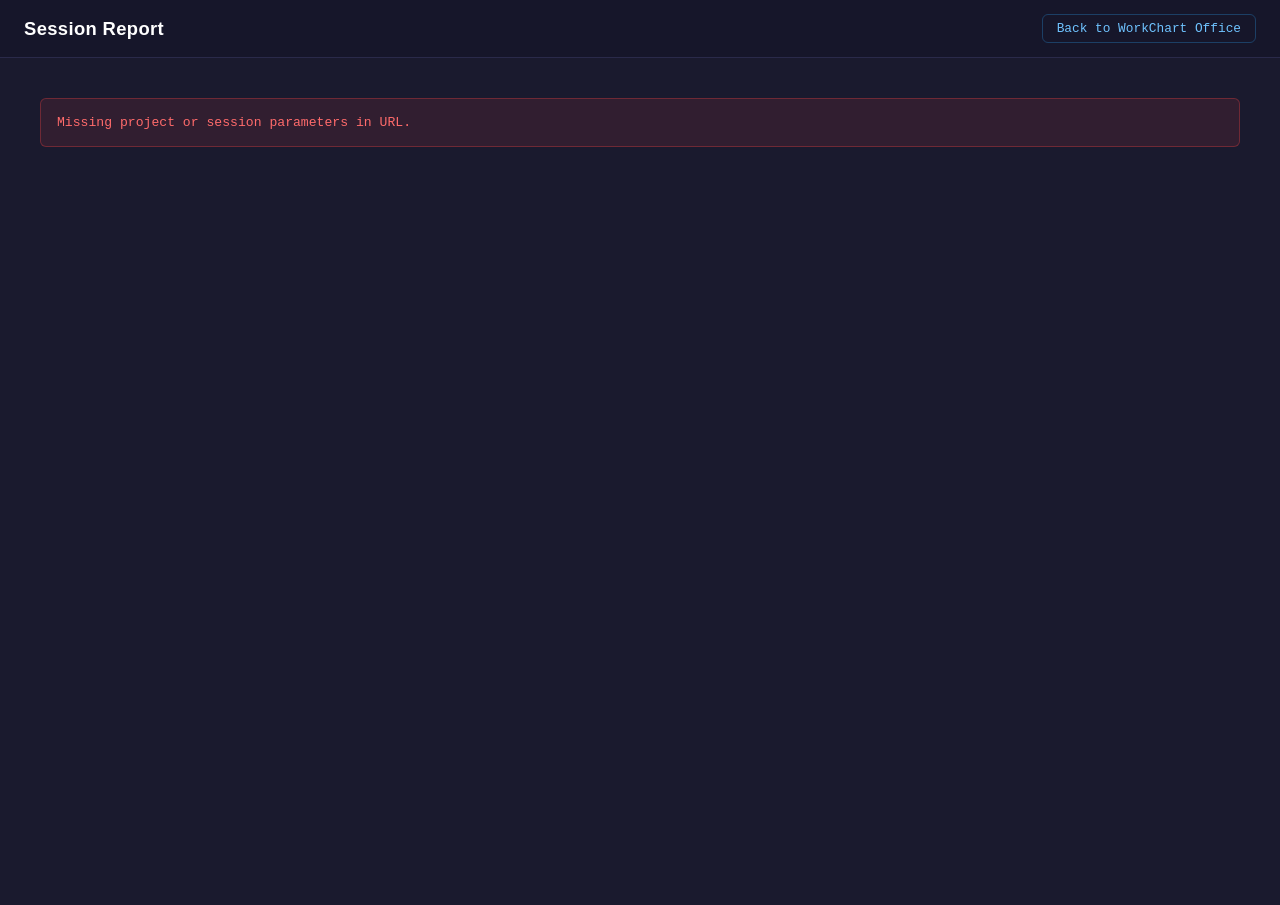
==== report.html @ eb904dc8 "feat: add session report page with transcript processing and AI summary generation - Implemented rep" ====
<!DOCTYPE html>
<html lang="en">
<head>
    <meta charset="UTF-8">
    <meta name="viewport" content="width=device-width, initial-scale=1.0">
    <title>Session Report — WorkChart Office</title>
    <link rel="stylesheet" href="css/report.css">
</head>
<body>
    <header id="report-header">
        <h1 id="report-title">Session Report</h1>
        <a href="/" class="back-link">Back to WorkChart Office</a>
    </header>

    <main id="report-main">
        <aside id="left-panel">
            <section id="session-info" class="panel-section">
                <h2 class="section-title">Session Info</h2>
                <div id="session-info-fields" class="field-list">
                    <div class="loading-placeholder">Loading...</div>
                </div>
            </section>

            <section id="agent-catalog" class="panel-section">
                <h2 class="section-title">Agent Catalog</h2>
                <div id="agent-catalog-list">
                    <div class="loading-placeholder">Loading...</div>
                </div>
            </section>
        </aside>

        <div id="right-panel">
            <section id="executive-summary" class="report-section">
                <h2 class="section-title">Executive Summary</h2>
                <div id="summary-content">
                    <div class="loading-placeholder summary-loading">
                        <div class="loading-dots">
                            <span></span><span></span><span></span>
                        </div>
                        Generating summary...
                    </div>
                </div>
            </section>

            <section id="timeline-section" class="report-section">
                <h2 class="section-title">Timeline</h2>
                <div id="timeline-content">
                    <div class="loading-placeholder">Loading...</div>
                </div>
            </section>

            <section id="comparison-section" class="report-section">
                <h2 class="section-title">Human vs AI Comparison</h2>
                <div id="comparison-content">
                    <div class="loading-placeholder">Loading...</div>
                </div>
            </section>
        </div>
    </main>

    <script type="module" src="js/report.js"></script>
</body>
</html>
---- css/report.css ----
/* ============================================================
   WorkChart Office — Session Report Styles
   Dark theme, two-column layout for session reports.
   ============================================================ */

/* ---------- Reset & Base ---------- */
*, *::before, *::after {
    box-sizing: border-box;
    margin: 0;
    padding: 0;
}

html, body {
    height: 100%;
    font-family: -apple-system, BlinkMacSystemFont, 'Segoe UI', Roboto, Oxygen,
        Ubuntu, Cantarell, sans-serif;
    background-color: #1a1a2e;
    color: #e0e0e0;
}

/* ---------- Header ---------- */
#report-header {
    display: flex;
    align-items: center;
    justify-content: space-between;
    padding: 14px 24px;
    background-color: #16162a;
    border-bottom: 1px solid #2a2a4a;
}

#report-title {
    font-size: 1.15rem;
    font-weight: 600;
    color: #ffffff;
    letter-spacing: 0.02em;
}

.back-link {
    font-family: 'Consolas', 'Monaco', 'Courier New', monospace;
    font-size: 0.8rem;
    color: #6fc3ff;
    text-decoration: none;
    padding: 6px 14px;
    border: 1px solid rgba(42, 140, 212, 0.35);
    border-radius: 6px;
    transition: background-color 0.2s, border-color 0.2s;
}

.back-link:hover {
    background-color: rgba(42, 140, 212, 0.12);
    border-color: rgba(42, 140, 212, 0.6);
}

/* ---------- Main Layout ---------- */
#report-main {
    display: grid;
    grid-template-columns: 320px 1fr;
    gap: 0;
    min-height: calc(100vh - 53px);
}

/* ---------- Left Panel ---------- */
#left-panel {
    background-color: #16162a;
    border-right: 1px solid #2a2a4a;
    overflow-y: auto;
    padding: 20px;
    display: flex;
    flex-direction: column;
    gap: 24px;
}

/* ---------- Right Panel ---------- */
#right-panel {
    overflow-y: auto;
    padding: 24px 32px;
    display: flex;
    flex-direction: column;
    gap: 28px;
}

/* ---------- Section Titles ---------- */
.section-title {
    font-family: 'Consolas', 'Monaco', 'Courier New', monospace;
    font-size: 0.75rem;
    font-weight: 600;
    color: #6b7b8d;
    text-transform: uppercase;
    letter-spacing: 0.05em;
    margin-bottom: 12px;
    padding-bottom: 8px;
    border-bottom: 1px solid #2a2a4a;
}

/* ---------- Panel Sections ---------- */
.panel-section {
    display: flex;
    flex-direction: column;
}

/* ---------- Field List ---------- */
.field-list {
    display: flex;
    flex-direction: column;
    gap: 10px;
}

.field-row {
    display: flex;
    justify-content: space-between;
    align-items: baseline;
    gap: 8px;
}

.field-label {
    font-family: 'Consolas', 'Monaco', 'Courier New', monospace;
    font-size: 0.78rem;
    color: #6b7b8d;
    flex-shrink: 0;
}

.field-value {
    font-family: 'Consolas', 'Monaco', 'Courier New', monospace;
    font-size: 0.82rem;
    color: #e0e0e0;
    text-align: right;
    word-break: break-word;
}

/* ---------- Loading Placeholder ---------- */
.loading-placeholder {
    font-family: 'Consolas', 'Monaco', 'Courier New', monospace;
    font-size: 0.8rem;
    color: #555577;
    padding: 12px 0;
}

.summary-loading {
    display: flex;
    align-items: center;
    gap: 12px;
}

.loading-dots {
    display: flex;
    gap: 4px;
}

.loading-dots span {
    width: 6px;
    height: 6px;
    border-radius: 50%;
    background-color: #00ff88;
    opacity: 0.3;
    animation: dot-pulse 1.4s ease-in-out infinite;
}

.loading-dots span:nth-child(2) {
    animation-delay: 0.2s;
}

.loading-dots span:nth-child(3) {
    animation-delay: 0.4s;
}

@keyframes dot-pulse {
    0%, 80%, 100% { opacity: 0.3; transform: scale(1); }
    40% { opacity: 1; transform: scale(1.3); }
}

/* ---------- Agent Catalog ---------- */
.agent-card {
    background-color: rgba(255, 255, 255, 0.03);
    border: 1px solid #2a2a4a;
    border-radius: 6px;
    padding: 12px;
    margin-bottom: 8px;
}

.agent-card-header {
    display: flex;
    align-items: center;
    gap: 8px;
    margin-bottom: 6px;
}

.agent-card-icon {
    width: 20px;
    height: 20px;
    border-radius: 4px;
    display: flex;
    align-items: center;
    justify-content: center;
    font-size: 0.7rem;
    flex-shrink: 0;
}

.agent-card-icon.main {
    background-color: rgba(0, 255, 136, 0.15);
    color: #00ff88;
}

.agent-card-icon.sub {
    background-color: rgba(255, 170, 0, 0.15);
    color: #ffaa00;
}

.agent-card-name {
    font-family: 'Consolas', 'Monaco', 'Courier New', monospace;
    font-size: 0.8rem;
    color: #e0e0e0;
    font-weight: 600;
}

.agent-card-desc {
    font-family: 'Consolas', 'Monaco', 'Courier New', monospace;
    font-size: 0.72rem;
    color: #888;
    line-height: 1.4;
    margin-bottom: 6px;
}

.agent-card-stats {
    display: flex;
    gap: 12px;
    font-family: 'Consolas', 'Monaco', 'Courier New', monospace;
    font-size: 0.7rem;
    color: #6b7b8d;
}

.agent-card-stats .stat-value {
    color: #aaa;
}

/* ---------- Executive Summary ---------- */
#summary-content {
    font-size: 0.9rem;
    line-height: 1.7;
    color: #ccc;
}

#summary-content p {
    margin-bottom: 12px;
}

.summary-fallback {
    font-family: 'Consolas', 'Monaco', 'Courier New', monospace;
    font-size: 0.82rem;
    color: #888;
    background-color: rgba(255, 255, 255, 0.03);
    border: 1px solid #2a2a4a;
    border-radius: 6px;
    padding: 16px;
}

.summary-fallback p {
    margin-bottom: 10px;
    line-height: 1.5;
}

.summary-fallback strong {
    color: #ccc;
}

.summary-fallback details {
    margin: 12px 0;
}

.summary-fallback summary {
    cursor: pointer;
    color: #6fc3ff;
    font-size: 0.8rem;
    margin-bottom: 8px;
}

.summary-fallback summary:hover {
    color: #99d4ff;
}

.fallback-instructions {
    background-color: rgba(0, 0, 0, 0.2);
    border: 1px solid #2a2a4a;
    border-radius: 4px;
    padding: 12px 16px;
    line-height: 1.7;
}

.fallback-instructions code {
    background-color: rgba(255, 255, 255, 0.08);
    color: #e0e0e0;
    padding: 2px 6px;
    border-radius: 3px;
    font-size: 0.78rem;
}

.fallback-instructions hr {
    border: none;
    border-top: 1px solid #2a2a4a;
    margin: 12px 0;
}

/* ---------- Timeline ---------- */
#timeline-content {
    display: flex;
    flex-direction: column;
    gap: 0;
}

.timeline-event {
    display: flex;
    align-items: flex-start;
    gap: 12px;
    padding: 8px 12px;
    border-left: 2px solid #2a2a4a;
    margin-left: 8px;
    transition: background-color 0.15s;
    cursor: pointer;
}

.timeline-event:hover {
    background-color: rgba(255, 255, 255, 0.03);
}

.timeline-event.expanded {
    background-color: rgba(255, 255, 255, 0.04);
}

.timeline-time {
    font-family: 'Consolas', 'Monaco', 'Courier New', monospace;
    font-size: 0.72rem;
    color: #555577;
    flex-shrink: 0;
    min-width: 70px;
}

.timeline-badge {
    flex-shrink: 0;
    padding: 1px 6px;
    border-radius: 3px;
    font-family: 'Consolas', 'Monaco', 'Courier New', monospace;
    font-size: 0.65rem;
    font-weight: 600;
    text-transform: uppercase;
}

.timeline-badge.user-prompt {
    background: rgba(100, 149, 237, 0.15);
    color: #6495ed;
}

.timeline-badge.tool-start {
    background: rgba(0, 255, 136, 0.15);
    color: #00ff88;
}

.timeline-badge.tool-end {
    background: rgba(0, 255, 136, 0.08);
    color: #4a9a6a;
}

.timeline-badge.subagent-spawn {
    background: rgba(255, 170, 0, 0.15);
    color: #ffaa00;
}

.timeline-badge.turn-complete {
    background: rgba(255, 255, 255, 0.06);
    color: #888;
}

.timeline-badge.ask-user {
    background: rgba(255, 170, 0, 0.2);
    color: #ffaa00;
}

.timeline-badge.assistant-text {
    background: rgba(255, 255, 255, 0.08);
    color: #ccc;
}

.timeline-badge.session-meta {
    background: rgba(100, 100, 200, 0.15);
    color: #9999cc;
}

.timeline-detail {
    font-family: 'Consolas', 'Monaco', 'Courier New', monospace;
    font-size: 0.75rem;
    color: #aaa;
    overflow: hidden;
    text-overflow: ellipsis;
    white-space: nowrap;
    flex: 1;
}

.timeline-event.expanded .timeline-detail {
    white-space: normal;
    word-break: break-word;
}

.timeline-agent-tag {
    font-family: 'Consolas', 'Monaco', 'Courier New', monospace;
    font-size: 0.6rem;
    color: #ffaa00;
    background: rgba(255, 170, 0, 0.1);
    padding: 0 4px;
    border-radius: 2px;
    flex-shrink: 0;
}

/* Border colors by event type */
.timeline-event.type-user-prompt { border-left-color: #6495ed; }
.timeline-event.type-tool-start { border-left-color: #00ff88; }
.timeline-event.type-tool-end { border-left-color: #4a9a6a; }
.timeline-event.type-subagent-spawn { border-left-color: #ffaa00; }
.timeline-event.type-turn-complete { border-left-color: #555; }
.timeline-event.type-ask-user { border-left-color: #ffaa00; }
.timeline-event.type-assistant-text { border-left-color: #666; }
.timeline-event.type-session-meta { border-left-color: #9999cc; }

/* ---------- Human vs AI Comparison ---------- */
.comparison-grid {
    display: grid;
    grid-template-columns: 1fr;
    gap: 20px;
}

.speed-badge {
    display: inline-flex;
    align-items: center;
    gap: 8px;
    background: rgba(0, 255, 136, 0.1);
    border: 1px solid rgba(0, 255, 136, 0.3);
    border-radius: 8px;
    padding: 12px 20px;
    margin-bottom: 16px;
}

.speed-badge .multiplier {
    font-family: 'Consolas', 'Monaco', 'Courier New', monospace;
    font-size: 1.4rem;
    font-weight: 700;
    color: #00ff88;
}

.speed-badge .label {
    font-family: 'Consolas', 'Monaco', 'Courier New', monospace;
    font-size: 0.8rem;
    color: #88ddaa;
}

.comparison-bars {
    display: flex;
    flex-direction: column;
    gap: 12px;
    margin-bottom: 20px;
}

.comparison-bar-row {
    display: flex;
    flex-direction: column;
    gap: 4px;
}

.comparison-bar-label {
    font-family: 'Consolas', 'Monaco', 'Courier New', monospace;
    font-size: 0.75rem;
    color: #6b7b8d;
    display: flex;
    justify-content: space-between;
}

.comparison-bar-track {
    height: 20px;
    background-color: rgba(255, 255, 255, 0.05);
    border-radius: 4px;
    overflow: hidden;
    position: relative;
}

.comparison-bar-fill {
    height: 100%;
    border-radius: 4px;
    transition: width 0.5s ease;
}

.comparison-bar-fill.ai {
    background: linear-gradient(90deg, #00ff88, #00cc66);
}

.comparison-bar-fill.human {
    background: linear-gradient(90deg, #6495ed, #4477cc);
}

/* Breakdown table */
.breakdown-table {
    width: 100%;
    border-collapse: collapse;
    font-family: 'Consolas', 'Monaco', 'Courier New', monospace;
    font-size: 0.75rem;
}

.breakdown-table th {
    text-align: left;
    color: #6b7b8d;
    font-weight: 600;
    padding: 8px 12px;
    border-bottom: 1px solid #2a2a4a;
    text-transform: uppercase;
    font-size: 0.68rem;
    letter-spacing: 0.05em;
}

.breakdown-table td {
    padding: 6px 12px;
    color: #aaa;
    border-bottom: 1px solid rgba(255, 255, 255, 0.04);
}

.breakdown-table tr:hover td {
    background-color: rgba(255, 255, 255, 0.02);
}

.breakdown-table .count-col {
    text-align: center;
}

.breakdown-table .time-col {
    text-align: right;
    color: #e0e0e0;
}

/* ---------- Error State ---------- */
.error-state {
    background-color: rgba(255, 68, 68, 0.1);
    border: 1px solid rgba(255, 68, 68, 0.3);
    border-radius: 6px;
    padding: 16px;
    color: #ff6b6b;
    font-family: 'Consolas', 'Monaco', 'Courier New', monospace;
    font-size: 0.82rem;
}

/* ---------- Scrollbar styling ---------- */
#left-panel::-webkit-scrollbar,
#right-panel::-webkit-scrollbar {
    width: 6px;
}

#left-panel::-webkit-scrollbar-track,
#right-panel::-webkit-scrollbar-track {
    background: transparent;
}

#left-panel::-webkit-scrollbar-thumb,
#right-panel::-webkit-scrollbar-thumb {
    background-color: #2a2a4a;
    border-radius: 3px;
}

#left-panel::-webkit-scrollbar-thumb:hover,
#right-panel::-webkit-scrollbar-thumb:hover {
    background-color: #3a3a5a;
}

/* ---------- Responsive ---------- */
@media (max-width: 900px) {
    #report-main {
        grid-template-columns: 1fr;
    }

    #left-panel {
        border-right: none;
        border-bottom: 1px solid #2a2a4a;
    }

    #right-panel {
        padding: 20px 16px;
    }

    #report-header {
        padding: 12px 16px;
    }
}

@media (max-width: 500px) {
    #report-header {
        flex-direction: column;
        gap: 8px;
        align-items: stretch;
        text-align: center;
    }

    .back-link {
        text-align: center;
    }

    #left-panel {
        padding: 16px;
    }

    #right-panel {
        padding: 16px 12px;
    }
}

/* ---------- Reduced Motion ---------- */
@media (prefers-reduced-motion: reduce) {
    .loading-dots span {
        animation: none;
        opacity: 0.6;
    }

    .comparison-bar-fill {
        transition: none;
    }
}
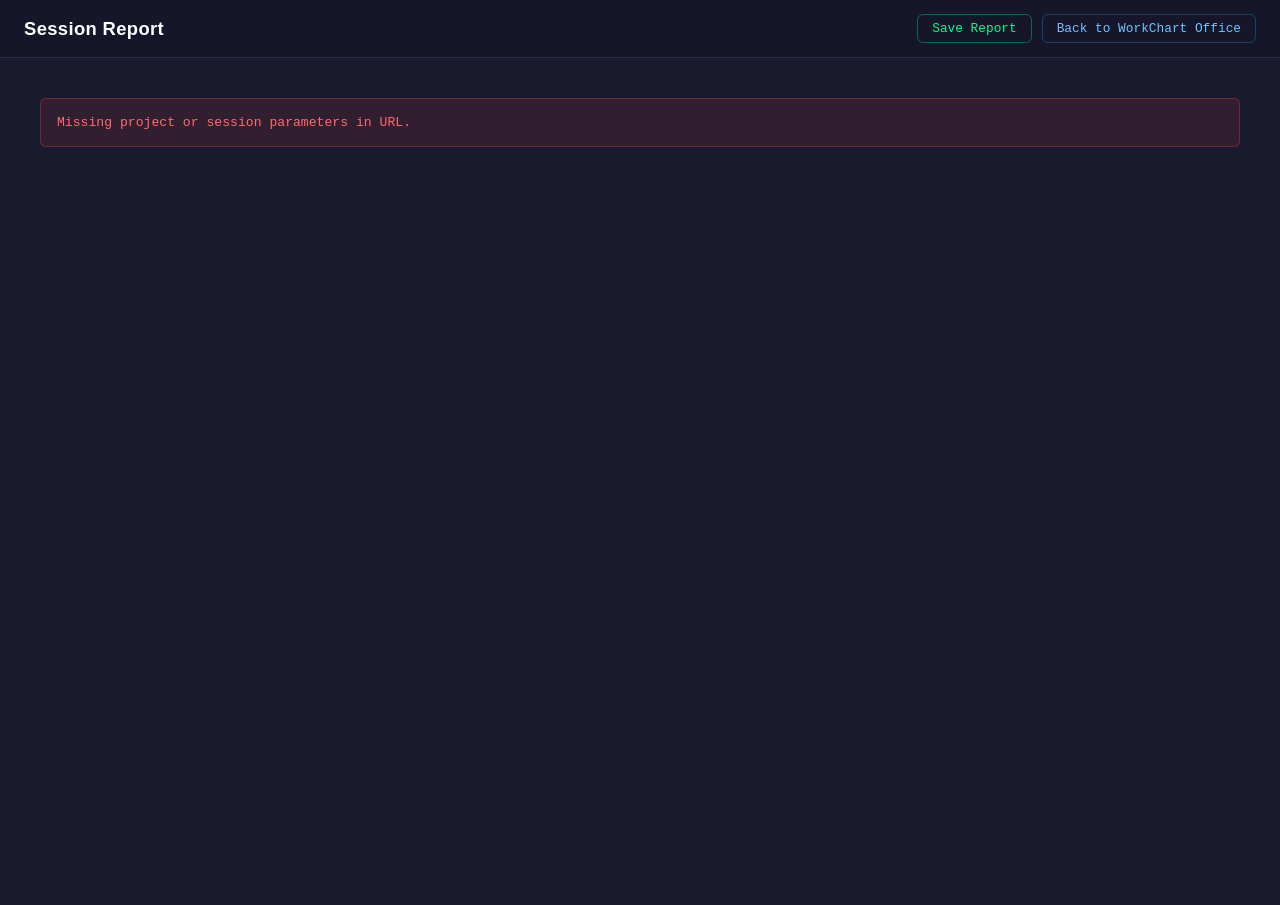
==== commit 772f017f: "feat: implement human vs AI time estimation feature with report saving functionality" ====
--- a/report.html
+++ b/report.html
@@ -9,7 +9,10 @@
 <body>
     <header id="report-header">
         <h1 id="report-title">Session Report</h1>
-        <a href="/" class="back-link">Back to WorkChart Office</a>
+        <div class="header-actions">
+            <button id="save-report-btn" class="save-btn no-export">Save Report</button>
+            <a href="/" class="back-link no-export">Back to WorkChart Office</a>
+        </div>
     </header>
 
     <main id="report-main">
@@ -30,6 +33,13 @@
         </aside>
 
         <div id="right-panel">
+            <section id="comparison-section" class="report-section">
+                <h2 class="section-title">Human vs AI Comparison</h2>
+                <div id="comparison-content">
+                    <div class="loading-placeholder">Loading...</div>
+                </div>
+            </section>
+
             <section id="executive-summary" class="report-section">
                 <h2 class="section-title">Executive Summary</h2>
                 <div id="summary-content">
@@ -48,13 +58,6 @@
                     <div class="loading-placeholder">Loading...</div>
                 </div>
             </section>
-
-            <section id="comparison-section" class="report-section">
-                <h2 class="section-title">Human vs AI Comparison</h2>
-                <div id="comparison-content">
-                    <div class="loading-placeholder">Loading...</div>
-                </div>
-            </section>
         </div>
     </main>
 
--- a/css/report.css
+++ b/css/report.css
@@ -33,6 +33,35 @@
     font-weight: 600;
     color: #ffffff;
     letter-spacing: 0.02em;
+}
+
+.header-actions {
+    display: flex;
+    align-items: center;
+    gap: 10px;
+}
+
+.save-btn {
+    font-family: 'Consolas', 'Monaco', 'Courier New', monospace;
+    font-size: 0.8rem;
+    color: #00ff88;
+    background: transparent;
+    padding: 6px 14px;
+    border: 1px solid rgba(0, 255, 136, 0.35);
+    border-radius: 6px;
+    cursor: pointer;
+    transition: background-color 0.2s, border-color 0.2s, box-shadow 0.2s;
+}
+
+.save-btn:hover {
+    background-color: rgba(0, 255, 136, 0.1);
+    border-color: rgba(0, 255, 136, 0.6);
+    box-shadow: 0 0 8px rgba(0, 255, 136, 0.15);
+}
+
+.save-btn:disabled {
+    opacity: 0.4;
+    cursor: not-allowed;
 }
 
 .back-link {
@@ -73,6 +102,8 @@
 /* ---------- Right Panel ---------- */
 #right-panel {
     overflow-y: auto;
+    overflow-x: hidden;
+    min-width: 0;
     padding: 24px 32px;
     display: flex;
     flex-direction: column;
@@ -222,7 +253,8 @@
 
 .agent-card-stats {
     display: flex;
-    gap: 12px;
+    flex-wrap: wrap;
+    gap: 8px 12px;
     font-family: 'Consolas', 'Monaco', 'Courier New', monospace;
     font-size: 0.7rem;
     color: #6b7b8d;
@@ -495,6 +527,7 @@
 /* Breakdown table */
 .breakdown-table {
     width: 100%;
+    table-layout: fixed;
     border-collapse: collapse;
     font-family: 'Consolas', 'Monaco', 'Courier New', monospace;
     font-size: 0.75rem;
@@ -515,6 +548,8 @@
     padding: 6px 12px;
     color: #aaa;
     border-bottom: 1px solid rgba(255, 255, 255, 0.04);
+    word-wrap: break-word;
+    overflow-wrap: break-word;
 }
 
 .breakdown-table tr:hover td {
@@ -528,6 +563,50 @@
 .breakdown-table .time-col {
     text-align: right;
     color: #e0e0e0;
+}
+
+/* ---------- Estimate Source Badges ---------- */
+.estimate-source {
+    display: inline-block;
+    font-family: 'Consolas', 'Monaco', 'Courier New', monospace;
+    font-size: 0.65rem;
+    font-weight: 600;
+    text-transform: uppercase;
+    letter-spacing: 0.05em;
+    padding: 3px 8px;
+    border-radius: 4px;
+    margin-bottom: 12px;
+}
+
+.estimate-source.ai-powered {
+    color: #00ff88;
+    background: rgba(0, 255, 136, 0.12);
+    border: 1px solid rgba(0, 255, 136, 0.3);
+}
+
+.estimate-source.static-estimate {
+    color: #ffaa00;
+    background: rgba(255, 170, 0, 0.12);
+    border: 1px solid rgba(255, 170, 0, 0.3);
+}
+
+/* ---------- Estimate Reasoning ---------- */
+.estimate-reasoning {
+    font-family: -apple-system, BlinkMacSystemFont, 'Segoe UI', Roboto, sans-serif;
+    font-size: 0.85rem;
+    line-height: 1.6;
+    color: #bbb;
+    border-left: 3px solid #00ff88;
+    background: rgba(0, 255, 136, 0.04);
+    padding: 12px 16px;
+    margin-bottom: 16px;
+    border-radius: 0 4px 4px 0;
+}
+
+/* ---------- Breakdown Description Column ---------- */
+.breakdown-table .desc-col {
+    color: #6b7b8d;
+    font-size: 0.7rem;
 }
 
 /* ---------- Error State ---------- */
@@ -604,6 +683,14 @@
     }
 }
 
+/* ---------- Print ---------- */
+@media print {
+    .no-export,
+    #report-header .header-actions {
+        display: none !important;
+    }
+}
+
 /* ---------- Reduced Motion ---------- */
 @media (prefers-reduced-motion: reduce) {
     .loading-dots span {
